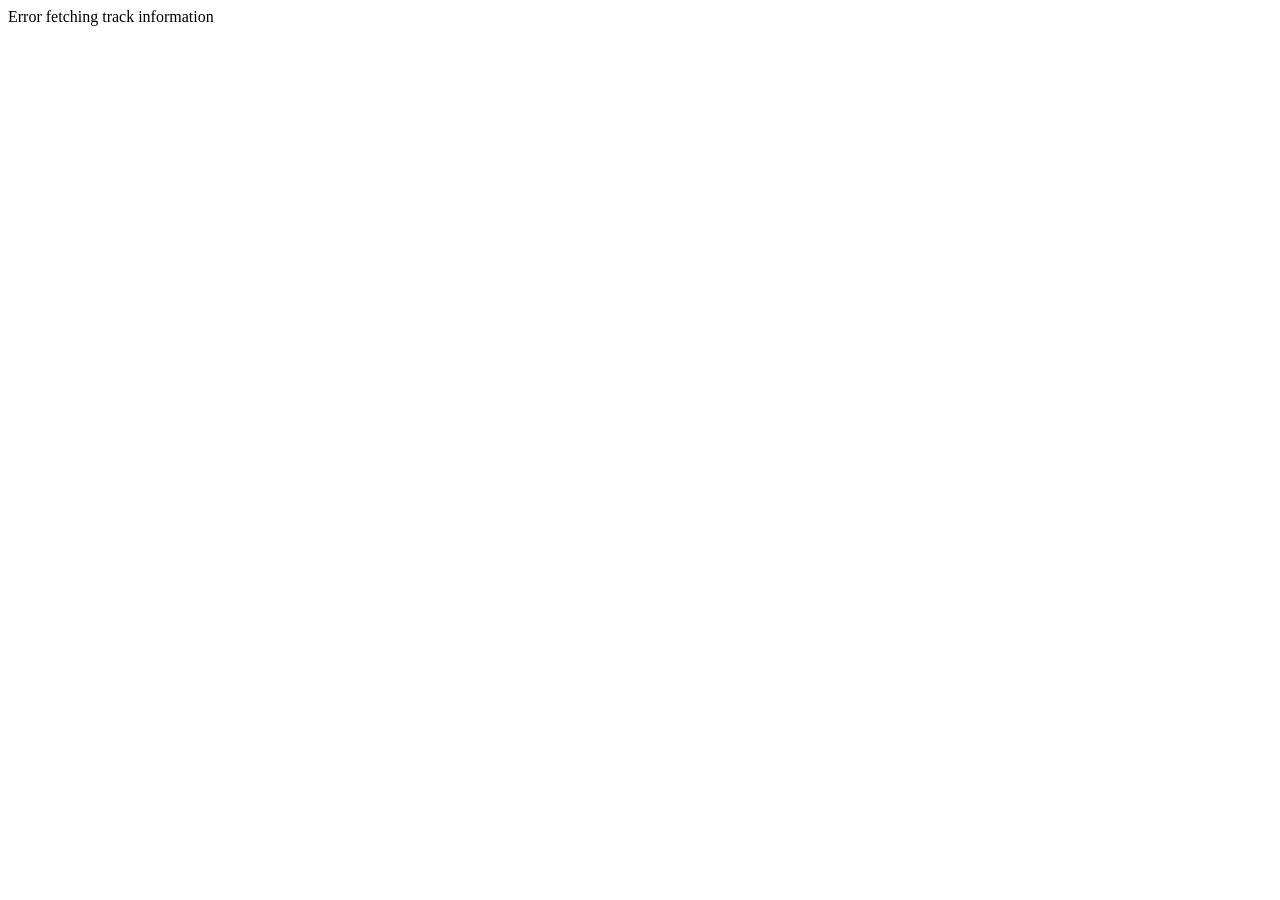
==== test.html @ afd9ebdf "Update test.html" ====
<html>
<head><title>test</title></head>
  <body>
  <script>
  function fetchNowPlaying() {
    const metadataUrl = "https://ais-sa2.cdnstream1.com/1977_128.aac/status-json.xsl";

    fetch(metadataUrl)
      .then(response => response.json())
      .then(data => {
        const currentTrack = data.source.title;
        document.getElementById("now-playing").textContent = currentTrack;
      })
      .catch(error => {
        console.error("Error fetching metadata:", error);
        document.getElementById("now-playing").textContent = "Error fetching track information";
      });
  }

  // Call the function to fetch the initial data and then set up an interval to refresh it periodically
  fetchNowPlaying();
  setInterval(fetchNowPlaying, 10000); // Refresh every 10 seconds

</script>

<div id="now-playing"></div>
  </body>
</html>
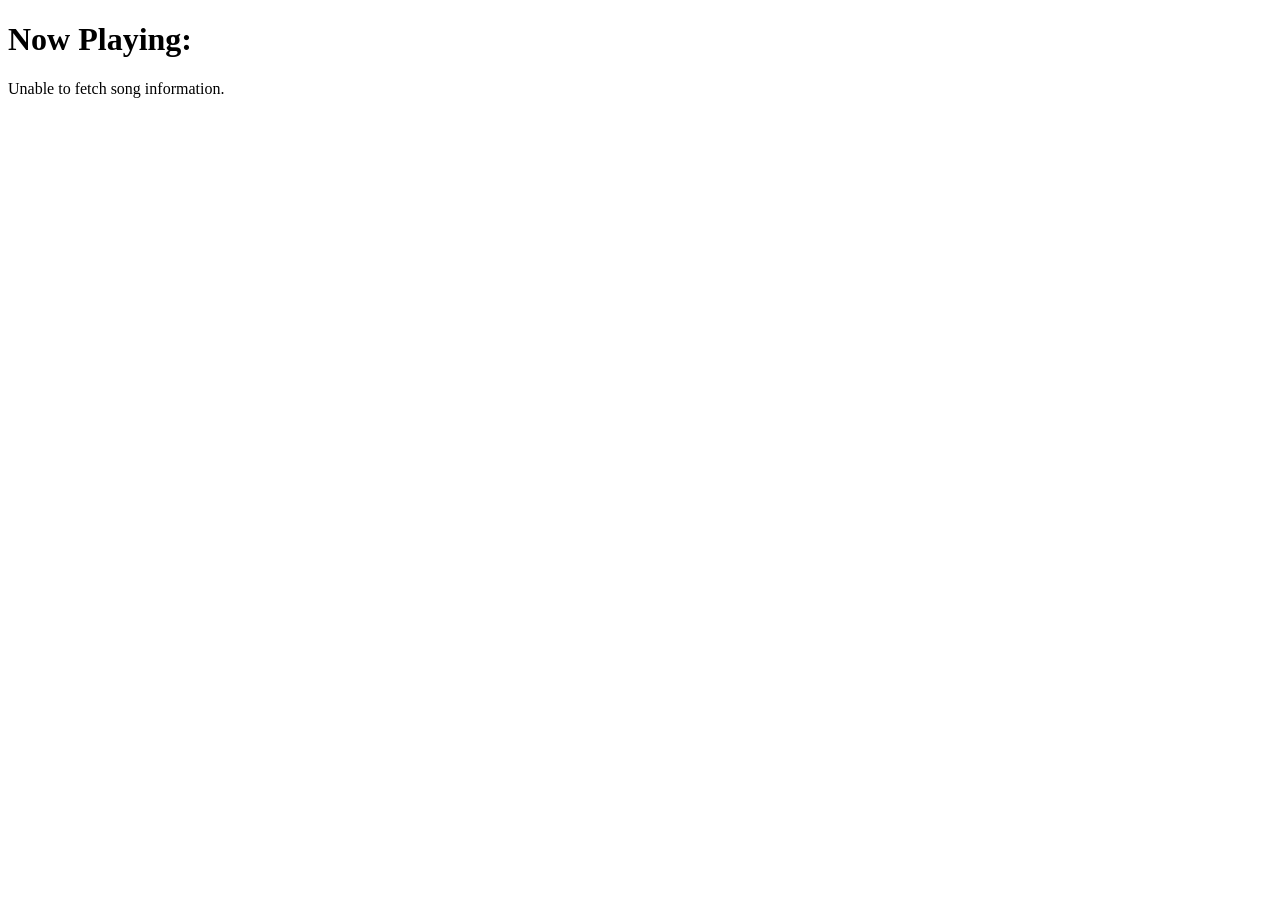
==== commit 89eb7633: "Update test.html" ====
--- a/test.html
+++ b/test.html
@@ -1,28 +1,43 @@
-<html>
-<head><title>test</title></head>
-  <body>
-  <script>
-  function fetchNowPlaying() {
-    const metadataUrl = "https://ais-sa2.cdnstream1.com/1977_128.aac/status-json.xsl";
+<!DOCTYPE html>
+<html lang="en">
+<head>
+    <meta charset="UTF-8">
+    <meta name="viewport" content="width=device-width, initial-scale=1.0">
+    <title>Now Playing</title>
+</head>
+<body>
+    <h1>Now Playing:</h1>
+    <p id="current-song">Loading...</p>
 
-    fetch(metadataUrl)
-      .then(response => response.json())
-      .then(data => {
-        const currentTrack = data.source.title;
-        document.getElementById("now-playing").textContent = currentTrack;
-      })
-      .catch(error => {
-        console.error("Error fetching metadata:", error);
-        document.getElementById("now-playing").textContent = "Error fetching track information";
-      });
-  }
+    <script>
+        const icecastURL = "https://ais-sa2.cdstream1.com/1977_128.aac/status-json.xsl"; // Replace with your Icecast server URL
 
-  // Call the function to fetch the initial data and then set up an interval to refresh it periodically
-  fetchNowPlaying();
-  setInterval(fetchNowPlaying, 10000); // Refresh every 10 seconds
+        async function fetchCurrentSong() {
+            try {
+                const response = await fetch(icecastURL);
+                const data = await response.json();
 
-</script>
+                // Navigate to the source information in the JSON
+                const source = data.icestats.source;
+                let currentSong;
 
-<div id="now-playing"></div>
-  </body>
+                // Handle single or multiple streams
+                if (Array.isArray(source)) {
+                    currentSong = source[0].title; // Modify to match your mount point if necessary
+                } else {
+                    currentSong = source.title;
+                }
+
+                document.getElementById("current-song").textContent = currentSong || "No song is currently playing.";
+            } catch (error) {
+                console.error("Error fetching Icecast data:", error);
+                document.getElementById("current-song").textContent = "Unable to fetch song information.";
+            }
+        }
+
+        // Update song information every 10 seconds
+        setInterval(fetchCurrentSong, 10000);
+        fetchCurrentSong(); // Initial fetch
+    </script>
+</body>
 </html>
